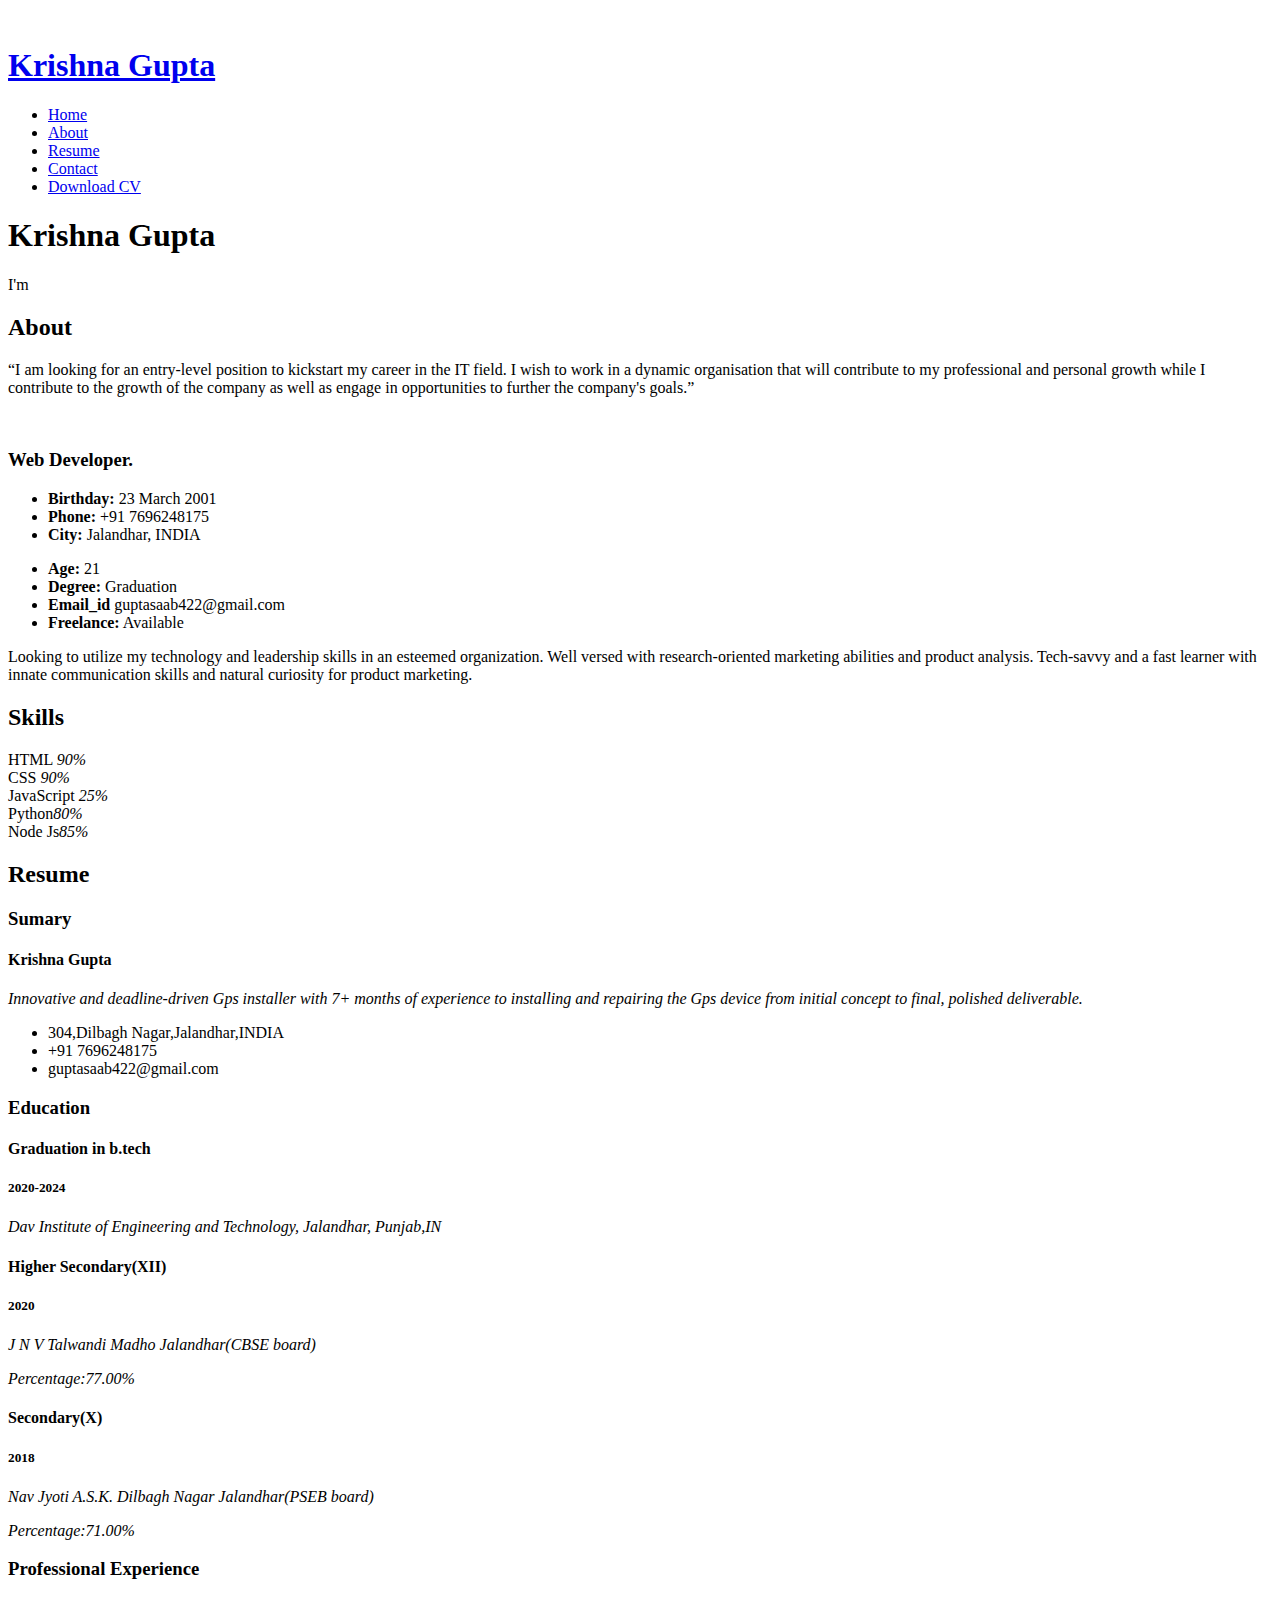
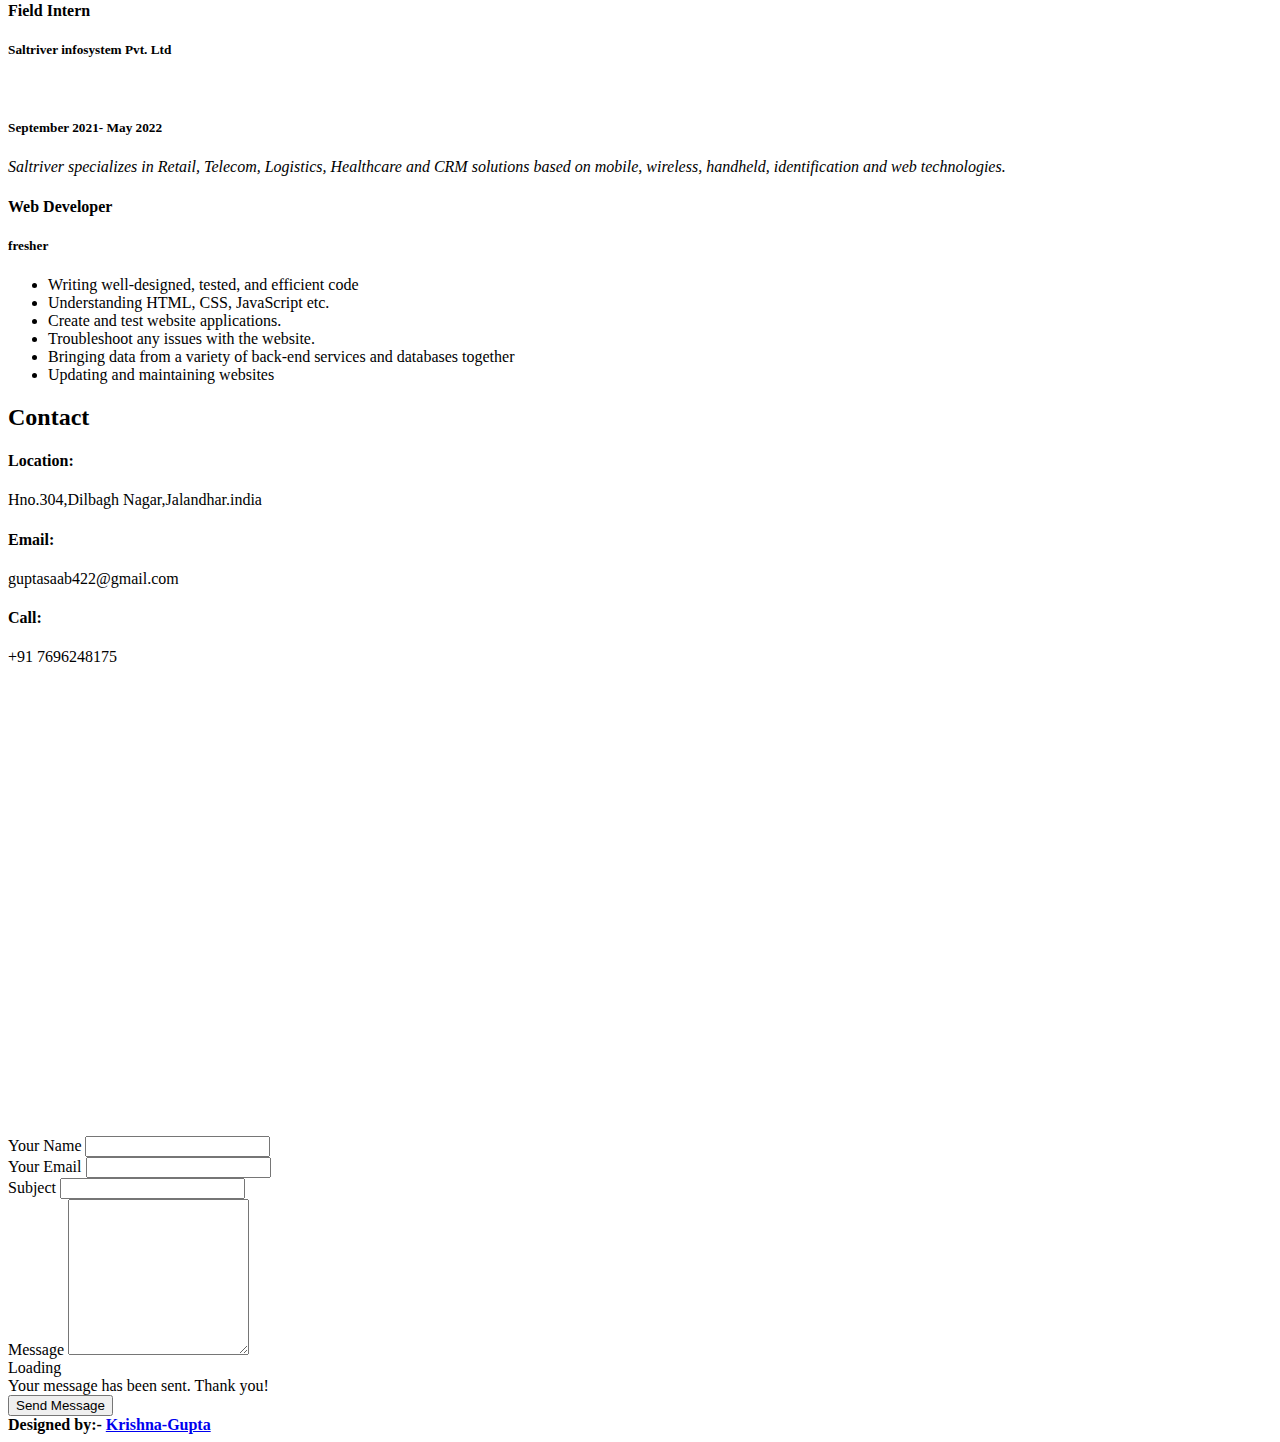
==== index.html @ 6488e197 "Update index.html" ====
<!DOCTYPE html>
<html lang="en">

  <head>
    <meta charset="utf-8">
    <meta content="width=device-width, initial-scale=1.0" name="viewport">
    <title>krishna_resume</title>
    <meta content="" name="description">
    <meta content="" name="keywords">



    <!-- Google Fonts -->
    <link
      href="https://fonts.googleapis.com/css?family=Open+Sans:300,300i,400,400i,600,600i,700,700i|Raleway:300,300i,400,400i,500,500i,600,600i,700,700i|Poppins:300,300i,400,400i,500,500i,600,600i,700,700i"
      rel="stylesheet">

    <!-- Vendor CSS Files -->
    <link href="assets/vendor/aos/aos.css" rel="stylesheet">
    <link href="assets/vendor/bootstrap/css/bootstrap.min.css" rel="stylesheet">
    <link href="assets/vendor/bootstrap-icons/bootstrap-icons.css"
      rel="stylesheet">
    <link href="assets/vendor/boxicons/css/boxicons.min.css" rel="stylesheet">
    <link href="assets/vendor/glightbox/css/glightbox.min.css" rel="stylesheet">
    <link href="assets/vendor/swiper/swiper-bundle.min.css" rel="stylesheet">
    <!-- Template Main CSS File -->
    <link href="assets/css/style.css" rel="stylesheet">
  </head>

  <body>

    <!-- ======= Mobile nav toggle button ======= -->
    <i class="bi bi-list mobile-nav-toggle d-xl-none"></i>

    <!-- ======= Header ======= -->
    <header id="header">
      <div class="d-flex flex-column">

        <div class="profile">
          <img src="assets/img/my.jpg" alt="" class="img-fluid rounded-circle">
          <h1 class="text-light"><a href="index.html">Krishna Gupta</a></h1>
          <div class="social-links mt-3 text-center">

            <a
              href="https://www.facebook.com/people/Krishna-Gupta/pfbid035uBezwEh6sSym4iXHiP7gSqoJjKkMyW3kjT6SYUVVSMguQr7xkbhtoxQiuDduDBZl/?mibextid=ZbWKwL"
              class="facebook"><i class="bx bxl-facebook"></i></a>
            <a href="https://github.com/Krishnagupta2" class="github"><i
                class="bx bxl-github"></i></a>
            <a href="https://in.linkedin.com/in/krishna-gupta-54113120a"
              class="linkedin"><i class="bx bxl-linkedin"></i></a>
            <a href="https://www.instagram.com/i.krishna786/" class="instagram"><i
                class="bx bxl-instagram"></i></a>
            <a class="download"
              href="https://drive.google.com/uc?export=download&id=1rfXA0ou95e57ObH0lDeISiquAyn8XWtZ"><i
                class="bi bi-download"></i></a>
          </div>
        </div>

        <nav id="navbar" class="nav-menu navbar">
          <ul>
            <li><a href="#hero" class="nav-link scrollto active"><i class="bx
                  bx-home"></i> <span>Home</span></a></li>
            <li><a href="#about" class="nav-link scrollto"><i class="bx
                  bx-user"></i> <span>About</span></a></li>
            <li><a href="#resume" class="nav-link scrollto"><i class="bx
                  bx-file-blank"></i> <span>Resume</span></a></li>
            <li><a href="#contact" class="nav-link scrollto"><i class="bx
                  bx-envelope"></i> <span>Contact</span></a></li>
            <li><a
                href="https://drive.google.com/uc?export=download&id=1rfXA0ou95e57ObH0lDeISiquAyn8XWtZ"
                class="nav-link scrollto"><i class="bi bi-download"></i> <span>Download
                  CV</span></a></li>
          </ul>
        </nav><!-- .nav-menu -->
      </div>
    </header><!-- End Header -->

    <!-- ======= Hero Section ======= -->
    <section id="hero" class="d-flex flex-column justify-content-center
      align-items-center">
      <div class="hero-container" data-aos="fade-in">
        <h1>Krishna Gupta</h1>
        <p>I'm <span class="typed" data-typed-items=" Developer, Freelancer"></span></p>
      </div>
    </section><!-- End Hero -->

    <main id="main">

      <!-- ======= About Section ======= -->
      <section id="about" class="about">
        <div class="container">

          <div class="section-title">
            <h2>About</h2>
            <p>“I am looking for an entry-level position to kickstart my career
              in the IT field. I wish to work in a dynamic organisation that
              will contribute to my professional and personal growth while I
              contribute to the growth of the company as well as engage in
              opportunities to further the company's goals.”</p>
          </div>

          <div class="row">
            <div class="col-lg-4" data-aos="fade-right">
              <img src="assets/img/my.jpg" class="img-fluid" alt="">
            </div>
            <div class="col-lg-8 pt-4 pt-lg-0 content" data-aos="fade-left">
              <h3> Web Developer.</h3>
              <p class="fst-italic">

              </p>
              <div class="row">
                <div class="col-lg-6">
                  <ul>
                    <li><i class="bi bi-chevron-right"></i> <strong>Birthday:</strong>
                      <span>23 March 2001</span></li>
                    <li><i class="bi bi-chevron-right"></i> <strong>Phone:</strong>
                      <span>+91 7696248175</span></li>
                    <li><i class="bi bi-chevron-right"></i> <strong>City:</strong>
                      <span>Jalandhar, INDIA</span></li>
                  </ul>
                </div>
                <div class="col-lg-6">
                  <ul>
                    <li><i class="bi bi-chevron-right"></i> <strong>Age:</strong>
                      <span>21</span></li>
                    <li><i class="bi bi-chevron-right"></i> <strong>Degree:</strong>
                      <span>Graduation</span></li>
                    <li><i class="bi bi-chevron-right"></i> <strong>Email_id</strong>
                      <span>guptasaab422@gmail.com</span></li>
                    <li><i class="bi bi-chevron-right"></i> <strong>Freelance:</strong>
                      <span>Available</span></li>
                  </ul>
                </div>
              </div>
              <p>
                Looking to utilize my technology and leadership skills in an
                esteemed organization. Well versed with research-oriented
                marketing abilities and product analysis. Tech-savvy and a fast
                learner with innate communication skills and natural curiosity
                for product marketing.
              </p>
            </div>
          </div>

        </div>
      </section><!-- End About Section -->



      <!-- ======= Skills Section ======= -->
      <section id="skills" class="skills section-bg">
        <div class="container">

          <div class="section-title">
            <h2>Skills</h2>
          </div>

          <div class="row skills-content">

            <div class="col-lg-6" data-aos="fade-up">

              <div class="progress">
                <span class="skill">HTML <i class="val">90%</i></span>
                <div class="progress-bar-wrap">
                  <div class="progress-bar" role="progressbar"
                    aria-valuenow="90" aria-valuemin="0" aria-valuemax="100"></div>
                </div>
              </div>

              <div class="progress">
                <span class="skill">CSS <i class="val">90%</i></span>
                <div class="progress-bar-wrap">
                  <div class="progress-bar" role="progressbar"
                    aria-valuenow="90" aria-valuemin="0" aria-valuemax="100"></div>
                </div>
              </div>

              <div class="progress">
                <span class="skill">JavaScript <i class="val">25%</i></span>
                <div class="progress-bar-wrap">
                  <div class="progress-bar" role="progressbar"
                    aria-valuenow="25" aria-valuemin="0" aria-valuemax="100"></div>
                </div>
              </div>

            </div>

            <div class="col-lg-6" data-aos="fade-up" data-aos-delay="100">

              <div class="progress">
                <span class="skill">Python<i class="val">80%</i></span>
                <div class="progress-bar-wrap">
                  <div class="progress-bar" role="progressbar"
                    aria-valuenow="80" aria-valuemin="0" aria-valuemax="100"></div>
                </div>
              </div>
              <div class="progress">
                <span class="skill">Node Js<i class="val">85%</i></span>
                <div class="progress-bar-wrap">
                  <div class="progress-bar" role="progressbar"
                    aria-valuenow="85" aria-valuemin="0" aria-valuemax="100"></div>
                </div>
              </div>


            </div>

          </div>


        </section><!-- End Skills Section -->

        <!-- ======= Resume Section ======= -->
        <section id="resume" class="resume">
          <div class="container-fluid">

            <div class="section-title">
              <h2>Resume</h2>

            </div>

            <div class="row">
              <div class="col-lg-6" data-aos="fade-up">
                <h3 class="resume-title">Sumary</h3>
                <div class="resume-item pb-0">
                  <h4>Krishna Gupta</h4>
                  <p><em>Innovative and deadline-driven Gps installer with 7+
                      months of experience to installing and repairing the Gps
                      device from initial concept to final, polished
                      deliverable.</em></p>
                  <ul>
                    <li>304,Dilbagh Nagar,Jalandhar,INDIA</li>
                    <li>+91 7696248175</li>
                    <li>guptasaab422@gmail.com</li>
                  </ul>
                </div>

                <h3 class="resume-title">Education</h3>
                <div class="resume-item">
                  <h4>Graduation in b.tech</h4>
                  <h5>2020-2024</h5>
                  <p><em>Dav Institute of Engineering and Technology, Jalandhar,
                      Punjab,IN</em></p>

                </div>
                <div class="resume-item">
                  <h4>Higher Secondary(XII)</h4>
                  <h5>2020</h5>
                  <p><em>J N V Talwandi Madho Jalandhar(CBSE board)</em></p>
                  <p><em>Percentage:77.00%</em></p>
                  <h4>Secondary(X)</h4>
                  <h5>2018</h5>
                  <p><em>Nav Jyoti A.S.K. Dilbagh Nagar Jalandhar(PSEB board)</em></p>
                  <p><em>Percentage:71.00%</em></p>


                </div>
              </div>
              <div class="col-lg-6" data-aos="fade-up" data-aos-delay="100">
                <h3 class="resume-title">Professional Experience</h3>
                <div class="resume-item">
                  <h4>Field Intern</h4>
                   <h5>Saltriver infosystem Pvt. Ltd</h5>
                   <br><h5>September 2021- May 2022</h5>

                  <p><em>Saltriver specializes in Retail, Telecom, Logistics,
                      Healthcare and CRM solutions based on mobile, wireless,
                      handheld, identification and web technologies.</em></p>
                </div>
                <div class="resume-item">
                  <h4>Web Developer</h4>
                  <h5>fresher</h5>

                  <ul>
                    <li>Writing well-designed, tested, and efficient code </li>
                    <li>Understanding HTML, CSS, JavaScript etc.</li>
                    <li>Create and test website applications.</li>
                    <li>Troubleshoot any issues with the website.</li>
                    <li>Bringing data from a variety of back-end services and
                      databases together</li>
                    <li>Updating and maintaining websites</li>
                  </ul>
                </div>
              </div>
            </div>

          </div>

        </section>


        <!-- ======= Contact Section ======= -->
        <section id="contact" class="contact">
          <div class="container">

            <div class="section-title">
              <h2>Contact</h2>
            </div>

            <div class="row" data-aos="fade-in">

              <div class="col-lg-5 d-flex align-items-stretch">
                <div class="info">
                  <div class="address">
                    <i class="bi bi-geo-alt"></i>
                    <h4>Location:</h4>
                    <p>Hno.304,Dilbagh Nagar,Jalandhar.india</p>
                  </div>

                  <div class="email">
                    <i class="bi bi-envelope"></i>
                    <h4>Email:</h4>
                    <p>guptasaab422@gmail.com</p>
                  </div>

                  <div class="phone">
                    <i class="bi bi-phone"></i>
                    <h4>Call:</h4>
                    <p>+91 7696248175</p>
                  </div>

                  <iframe
                    src="https://www.google.com/maps/embed?pb=!1m18!1m12!1m3!1d426.0185400238766!2d75.54825636031235!3d31.327276699999988!2m3!1f0!2f0!3f0!3m2!1i1024!2i768!4f13.1!3m3!1m2!1s0x391a5ac07b864e13%3A0x47d38a3a2f7e9f92!2s304%2C%20Dilbag%20Nagar%2C%20Basti%20Guzan%2C%20Jalandhar%2C%20Punjab%20144002!5e0!3m2!1sen!2sin!4v1680975368425!5m2!1sen!2sin"
                    width="600" height="450" style="border:0;"
                    allowfullscreen="" loading="lazy"
                    referrerpolicy="no-referrer-when-downgrade" frameborder="0"
                    style="border:0; width: 100%; height: 290px;"
                    allowfullscreen></iframe>
                </div>

              </div>

              <div class="col-lg-7 mt-5 mt-lg-0 d-flex align-items-stretch">
                <form action="forms/contact.php" method="post" role="form"
                  class="php-email-form">
                  <div class="row">
                    <div class="form-group col-md-6">
                      <label for="name">Your Name</label>
                      <input type="text" name="name" class="form-control"
                        id="name" required>
                    </div>
                    <div class="form-group col-md-6">
                      <label for="name">Your Email</label>
                      <input type="email" class="form-control" name="email"
                        id="email" required>
                    </div>
                  </div>
                  <div class="form-group">
                    <label for="name">Subject</label>
                    <input type="text" class="form-control" name="subject"
                      id="subject" required>
                  </div>
                  <div class="form-group">
                    <label for="name">Message</label>
                    <textarea class="form-control" name="message" rows="10"
                      required></textarea>
                  </div>
                  <div class="my-3">
                    <div class="loading">Loading</div>
                    <div class="error-message"></div>
                    <div class="sent-message">Your message has been sent. Thank
                      you!</div>
                  </div>
                  <div class="text-center"><button type="submit">Send Message</button></div>
                </form>
              </div>

            </div>

          </div>
        </section><!-- End Contact Section -->

      </main><!-- End #main -->
      <footer id="footer">
        <div class="container">



          <div class="credits">

            <strong> Designed by:- <a
                href="https://www.instagram.com/i.krishna786/">Krishna-Gupta</a></strong>
          </div>
        </div>
      </footer>



      <a href="#" class="back-to-top d-flex align-items-center
        justify-content-center"><i class="bi bi-arrow-up-short"></i></a>

      <!-- Vendor JS Files -->
      <script src="assets/vendor/purecounter/purecounter_vanilla.js"></script>
      <script src="assets/vendor/aos/aos.js"></script>
      <script src="assets/vendor/bootstrap/js/bootstrap.bundle.min.js"></script>
      <script src="assets/vendor/glightbox/js/glightbox.min.js"></script>
      <script src="assets/vendor/isotope-layout/isotope.pkgd.min.js"></script>
      <script src="assets/vendor/swiper/swiper-bundle.min.js"></script>
      <script src="assets/vendor/typed.js/typed.min.js"></script>
      <script src="assets/vendor/waypoints/noframework.waypoints.js"></script>
      <script src="assets/vendor/php-email-form/validate.js"></script>

      <!-- Template Main JS File -->
      <script src="assets/js/main.js"></script>

    </body>

  </html>
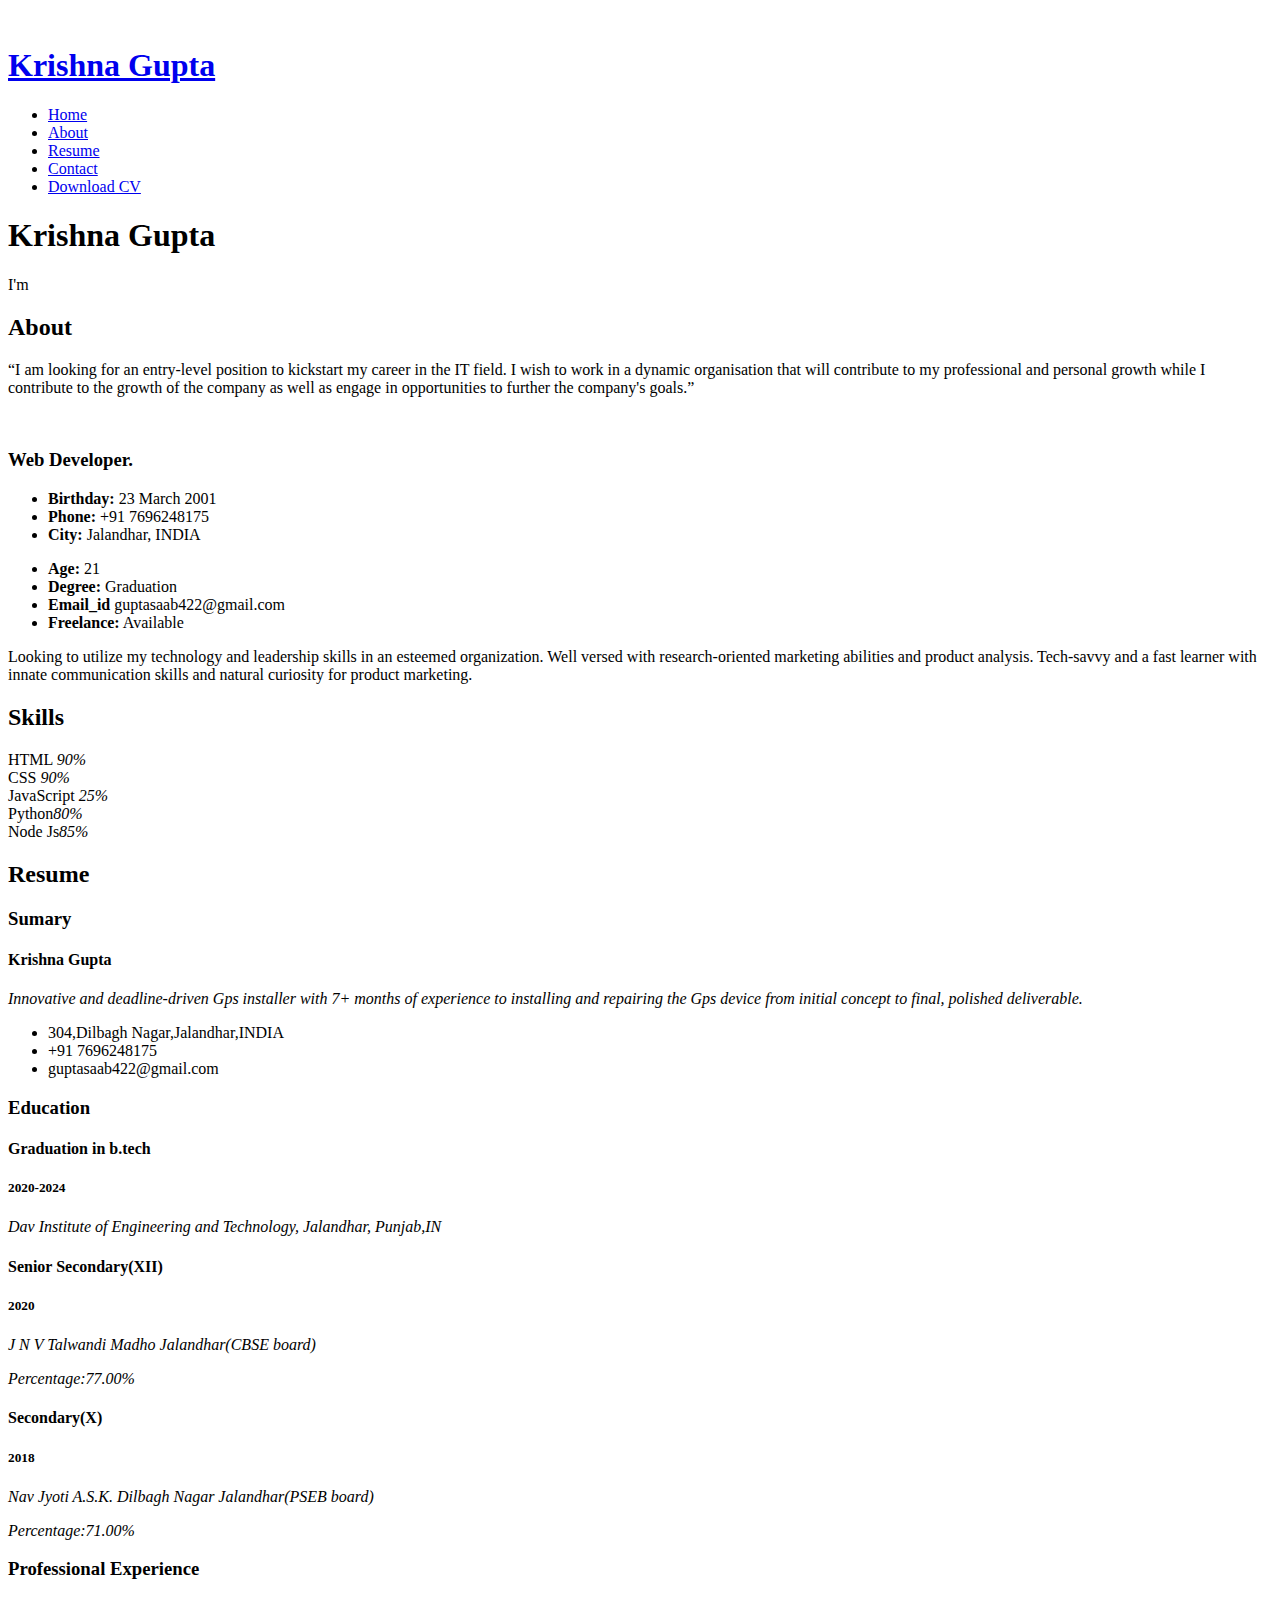
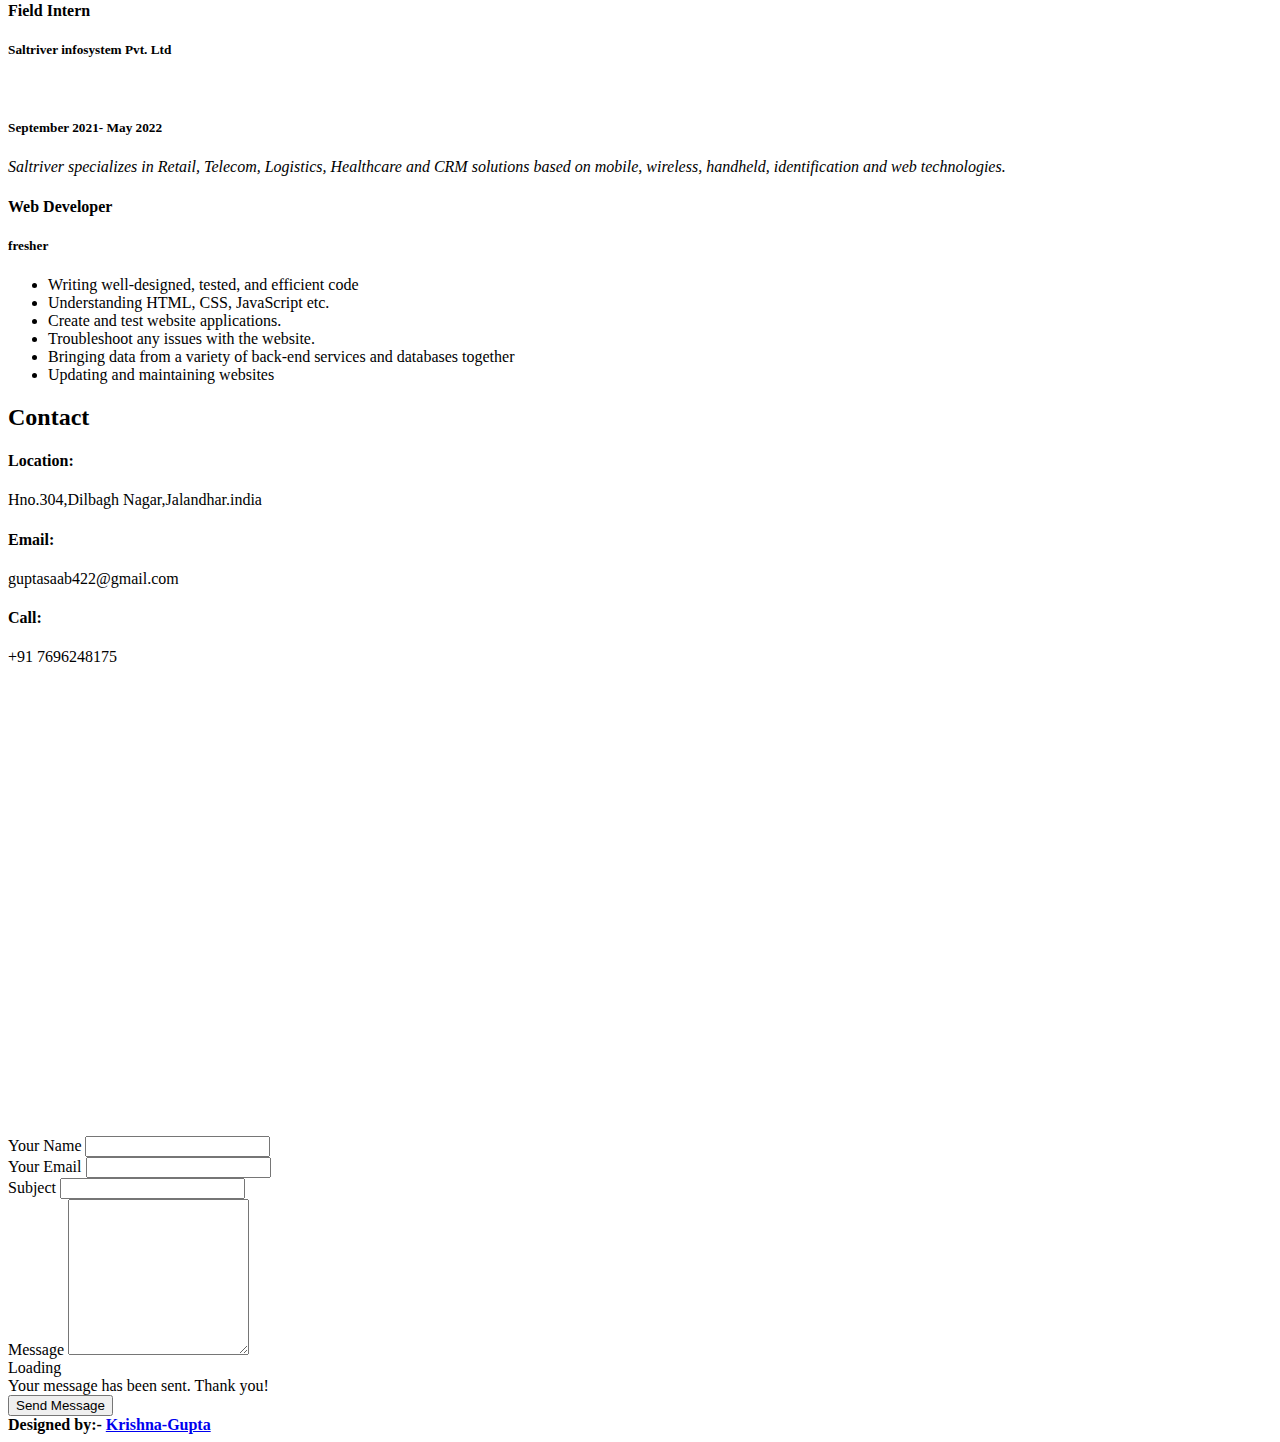
==== commit 4eab439d: "Update index.html" ====
--- a/index.html
+++ b/index.html
@@ -244,7 +244,7 @@
 
                 </div>
                 <div class="resume-item">
-                  <h4>Higher Secondary(XII)</h4>
+                  <h4>Senior Secondary(XII)</h4>
                   <h5>2020</h5>
                   <p><em>J N V Talwandi Madho Jalandhar(CBSE board)</em></p>
                   <p><em>Percentage:77.00%</em></p>
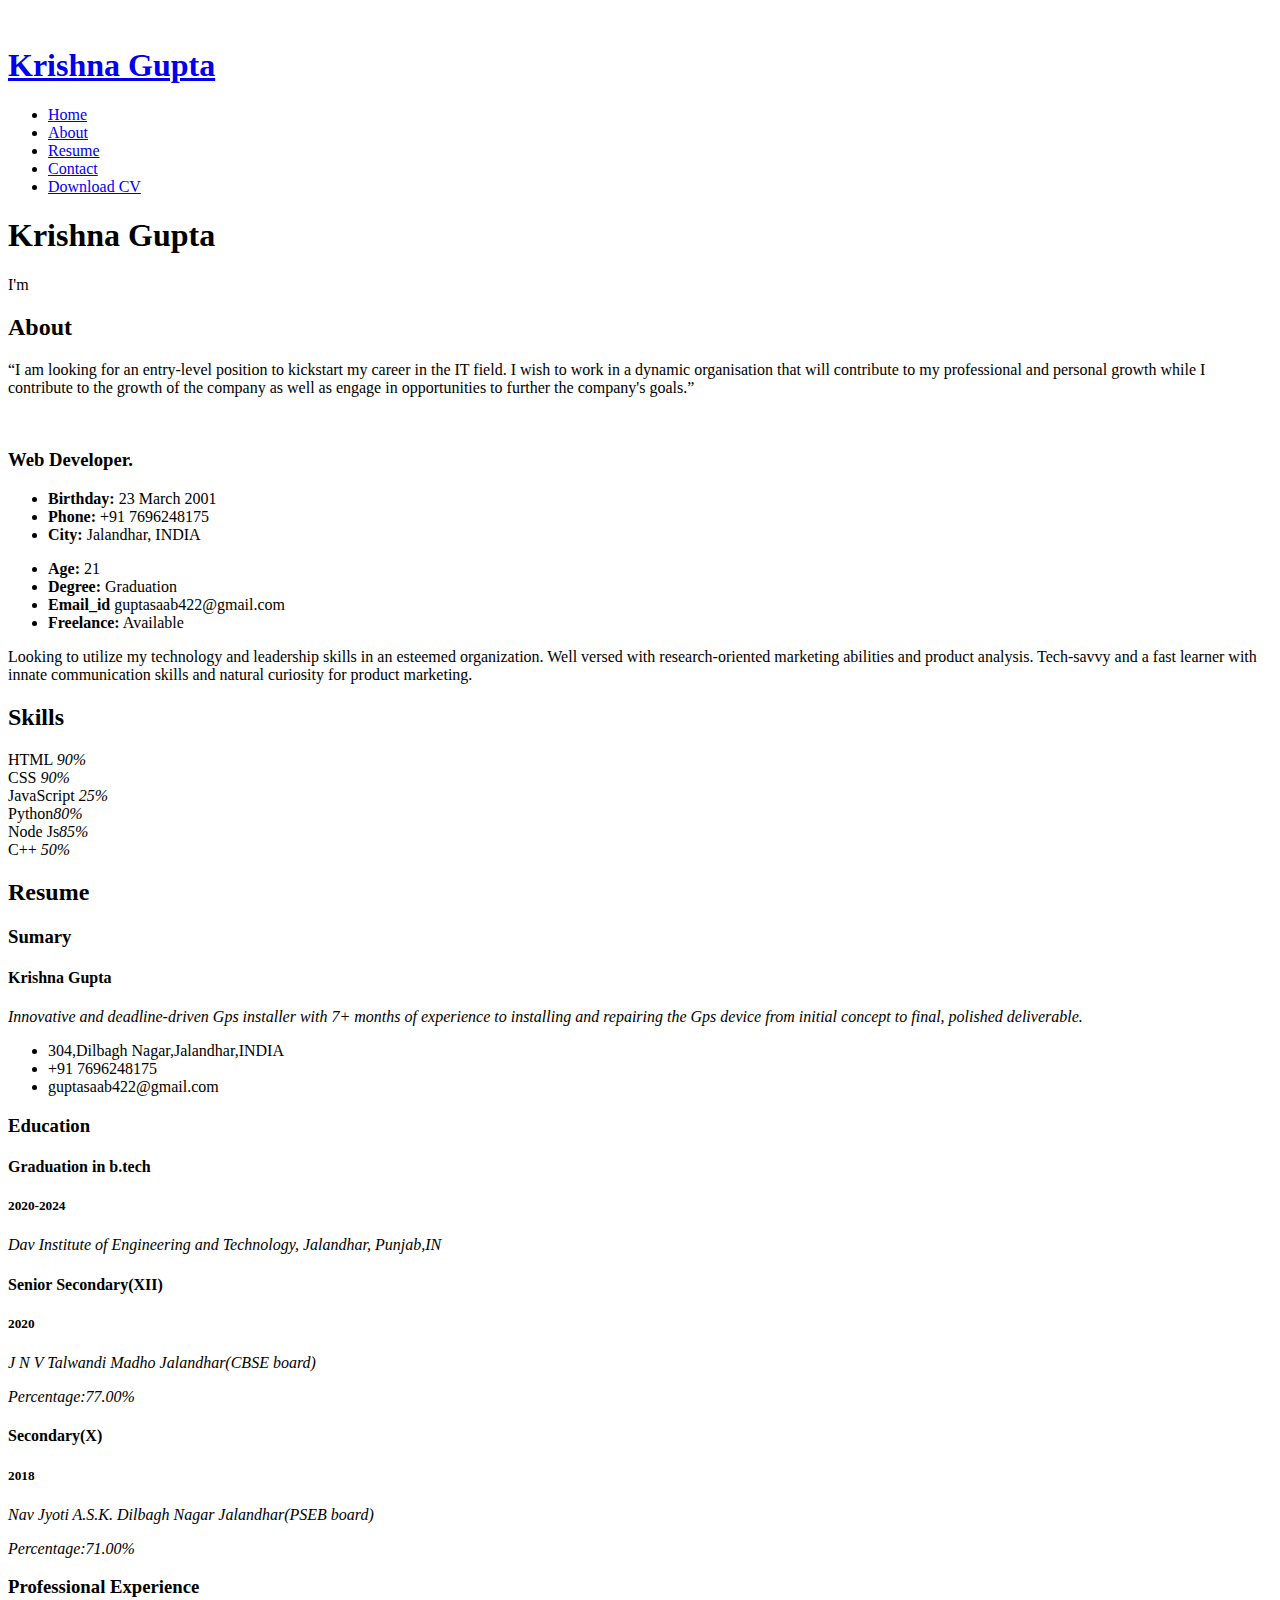
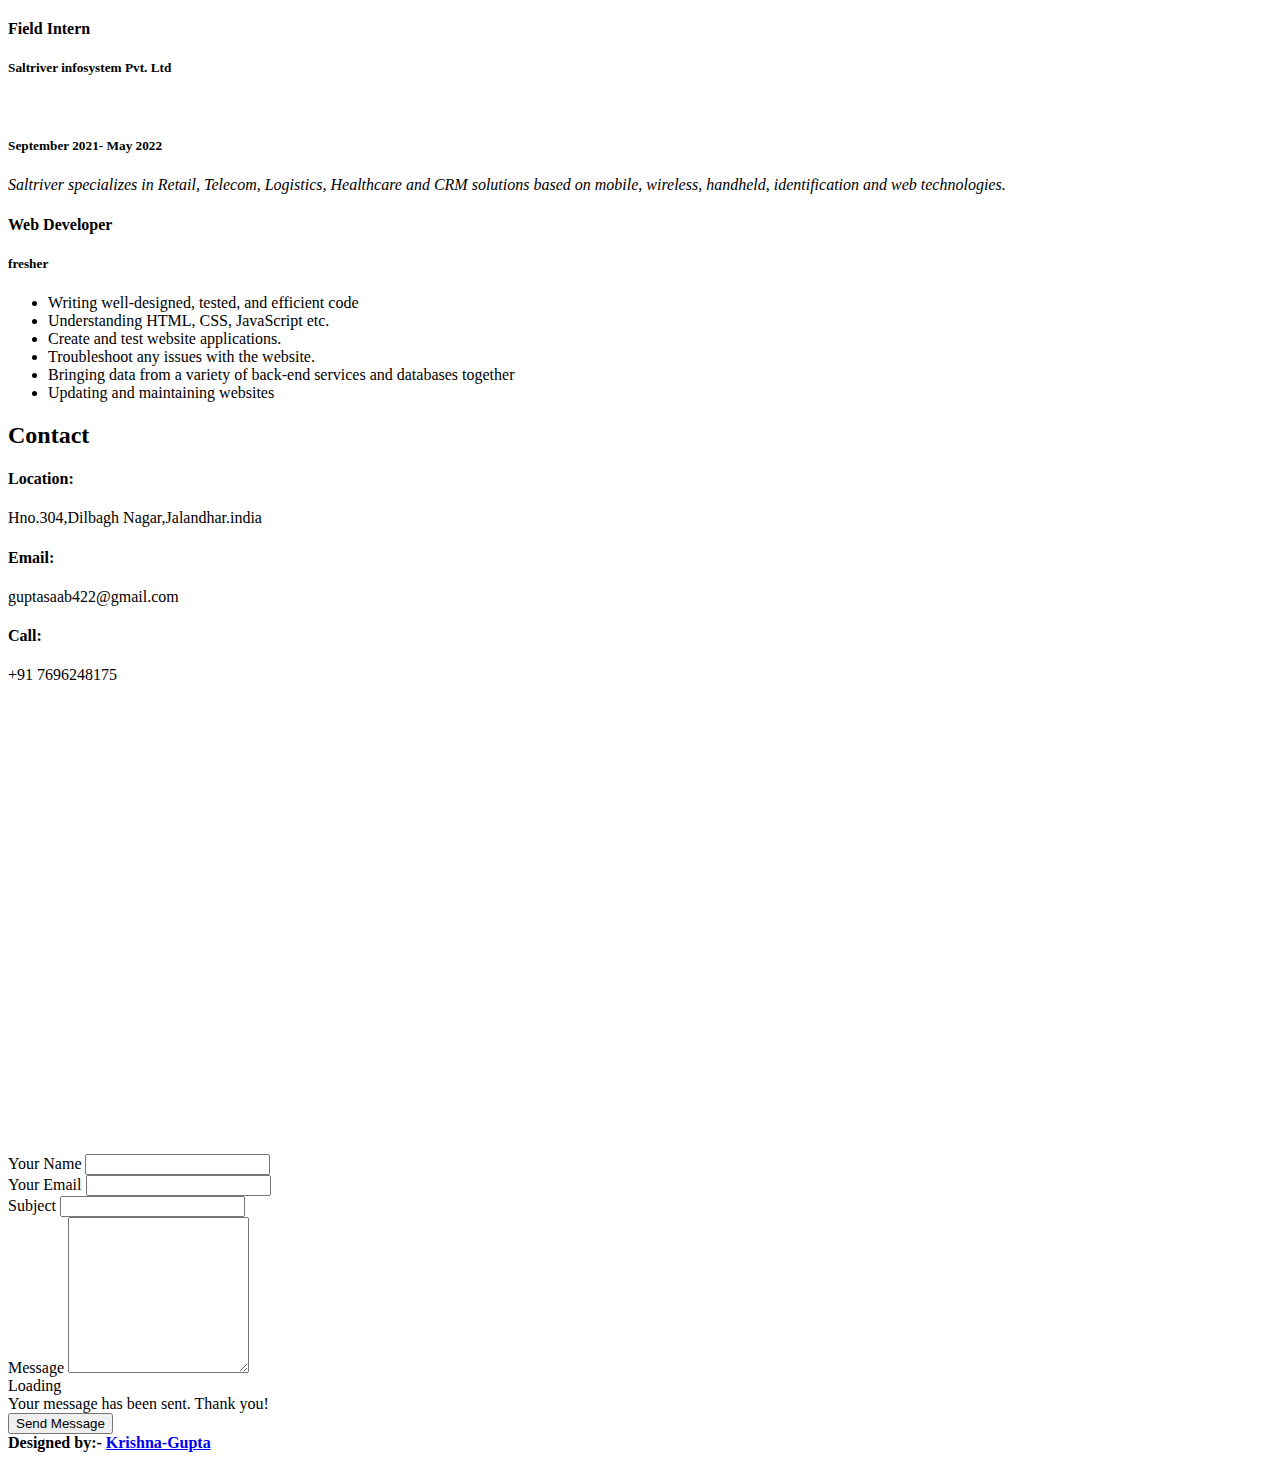
==== commit f18ead4e: "resume change" ====
--- a/index.html
+++ b/index.html
@@ -51,7 +51,7 @@
             <a href="https://www.instagram.com/i.krishna786/" class="instagram"><i
                 class="bx bxl-instagram"></i></a>
             <a class="download"
-              href="https://drive.google.com/uc?export=download&id=1rfXA0ou95e57ObH0lDeISiquAyn8XWtZ"><i
+              href="https://drive.google.com/uc?export=download&id=1hT1Qnrb_byE7IAb8-avx6Rwvk6ncT4J-"><i
                 class="bi bi-download"></i></a>
           </div>
         </div>
@@ -182,6 +182,7 @@
                     aria-valuenow="25" aria-valuemin="0" aria-valuemax="100"></div>
                 </div>
               </div>
+              
 
             </div>
 
@@ -199,6 +200,13 @@
                 <div class="progress-bar-wrap">
                   <div class="progress-bar" role="progressbar"
                     aria-valuenow="85" aria-valuemin="0" aria-valuemax="100"></div>
+                </div>
+              </div>
+              <div class="progress">
+                <span class="skill">C++ <i class="val">50%</i></span>
+                <div class="progress-bar-wrap">
+                  <div class="progress-bar" role="progressbar"
+                    aria-valuenow="50" aria-valuemin="0" aria-valuemax="100"></div>
                 </div>
               </div>
 
@@ -331,7 +339,7 @@
               </div>
 
               <div class="col-lg-7 mt-5 mt-lg-0 d-flex align-items-stretch">
-                <form action="forms/contact.php" method="post" role="form"
+                <form action="./submit.html"  method="post" role="form"
                   class="php-email-form">
                   <div class="row">
                     <div class="form-group col-md-6">
@@ -361,8 +369,11 @@
                     <div class="sent-message">Your message has been sent. Thank
                       you!</div>
                   </div>
-                  <div class="text-center"><button type="submit">Send Message</button></div>
-                </form>
+                  <div class="text-center">
+                  
+                  </form>
+                  <button class="btn" href="./submit.html">Send Message </button></div>
+
               </div>
 
             </div>
@@ -383,9 +394,7 @@
           </div>
         </div>
       </footer>
-
-
-
+    
       <a href="#" class="back-to-top d-flex align-items-center
         justify-content-center"><i class="bi bi-arrow-up-short"></i></a>
 
@@ -398,7 +407,11 @@
       <script src="assets/vendor/swiper/swiper-bundle.min.js"></script>
       <script src="assets/vendor/typed.js/typed.min.js"></script>
       <script src="assets/vendor/waypoints/noframework.waypoints.js"></script>
+      <script src="http://maxcdn.bootstrapcdn.com/bootstrap/3.3.5/js/bootstrap.min.js"></script>
+
+      <script src="http://code.jquery.com/jquery.js"></script>
       <script src="assets/vendor/php-email-form/validate.js"></script>
+   
 
       <!-- Template Main JS File -->
       <script src="assets/js/main.js"></script>
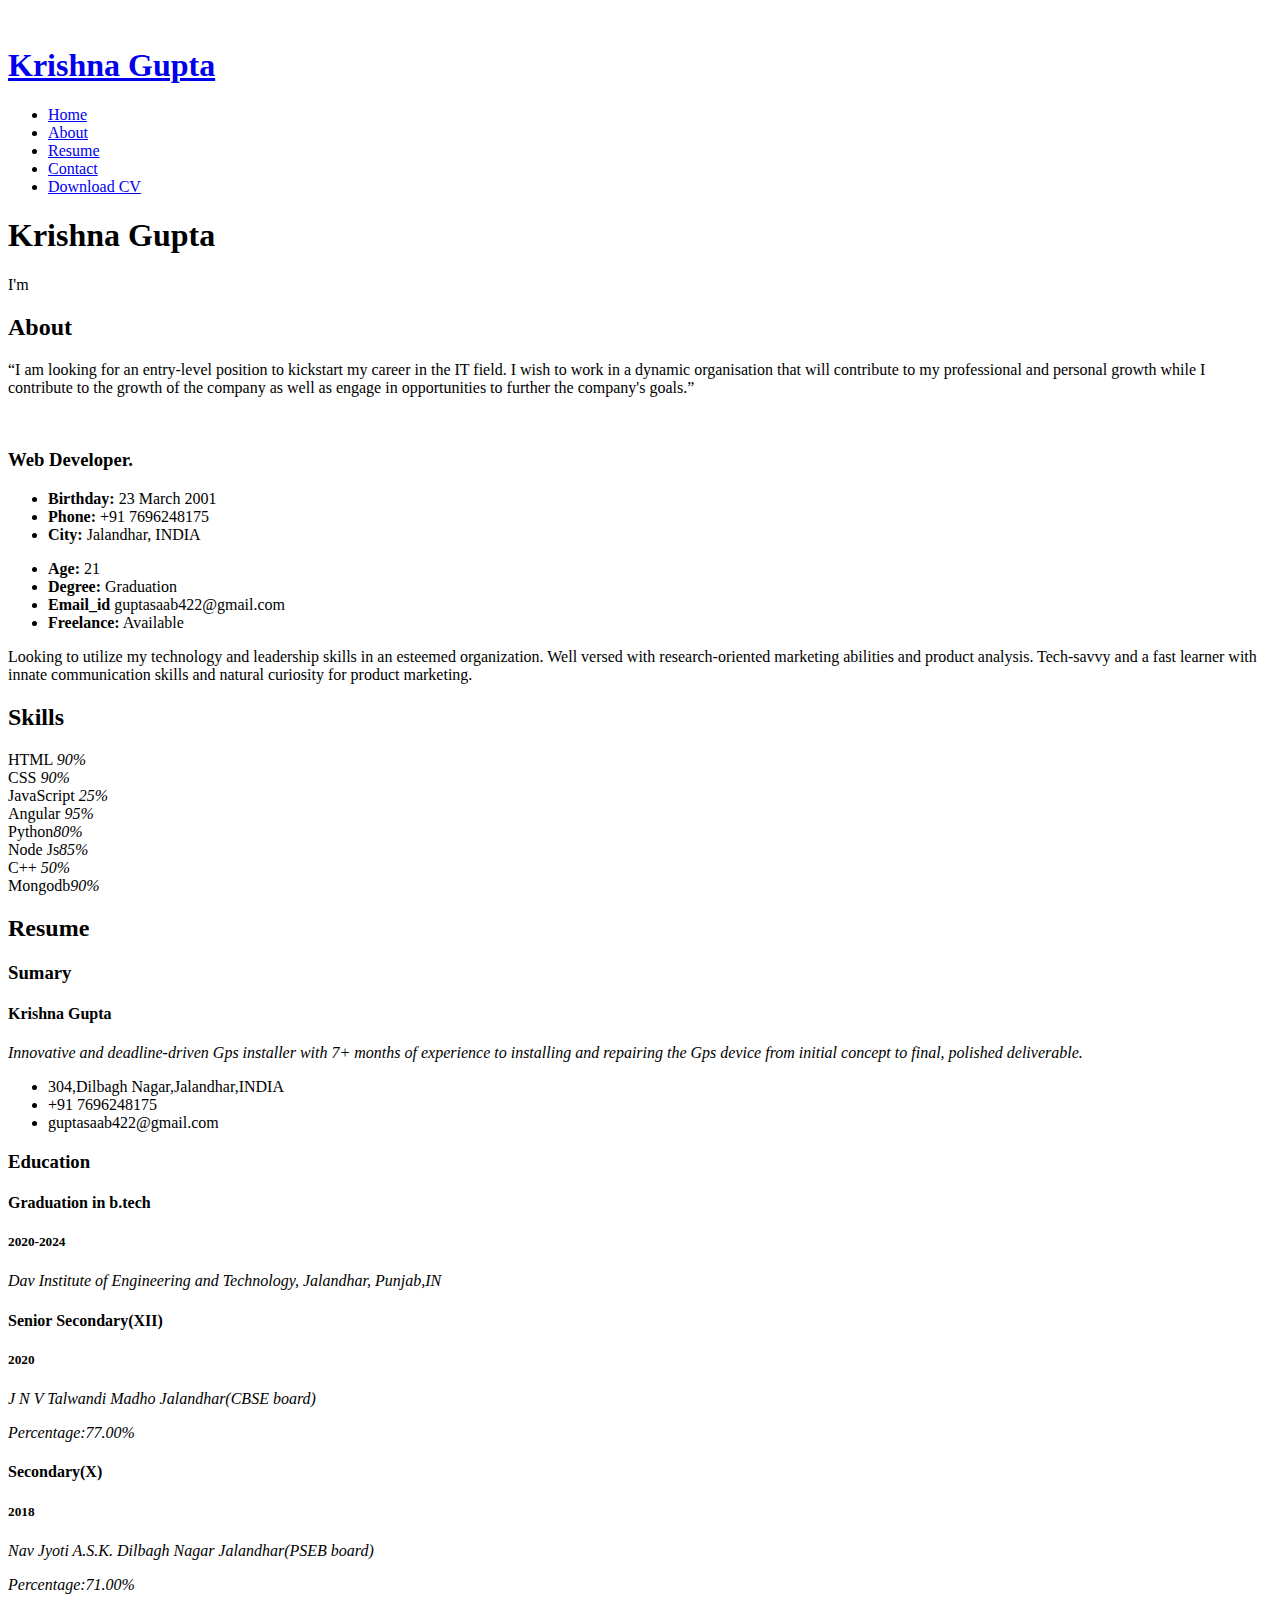
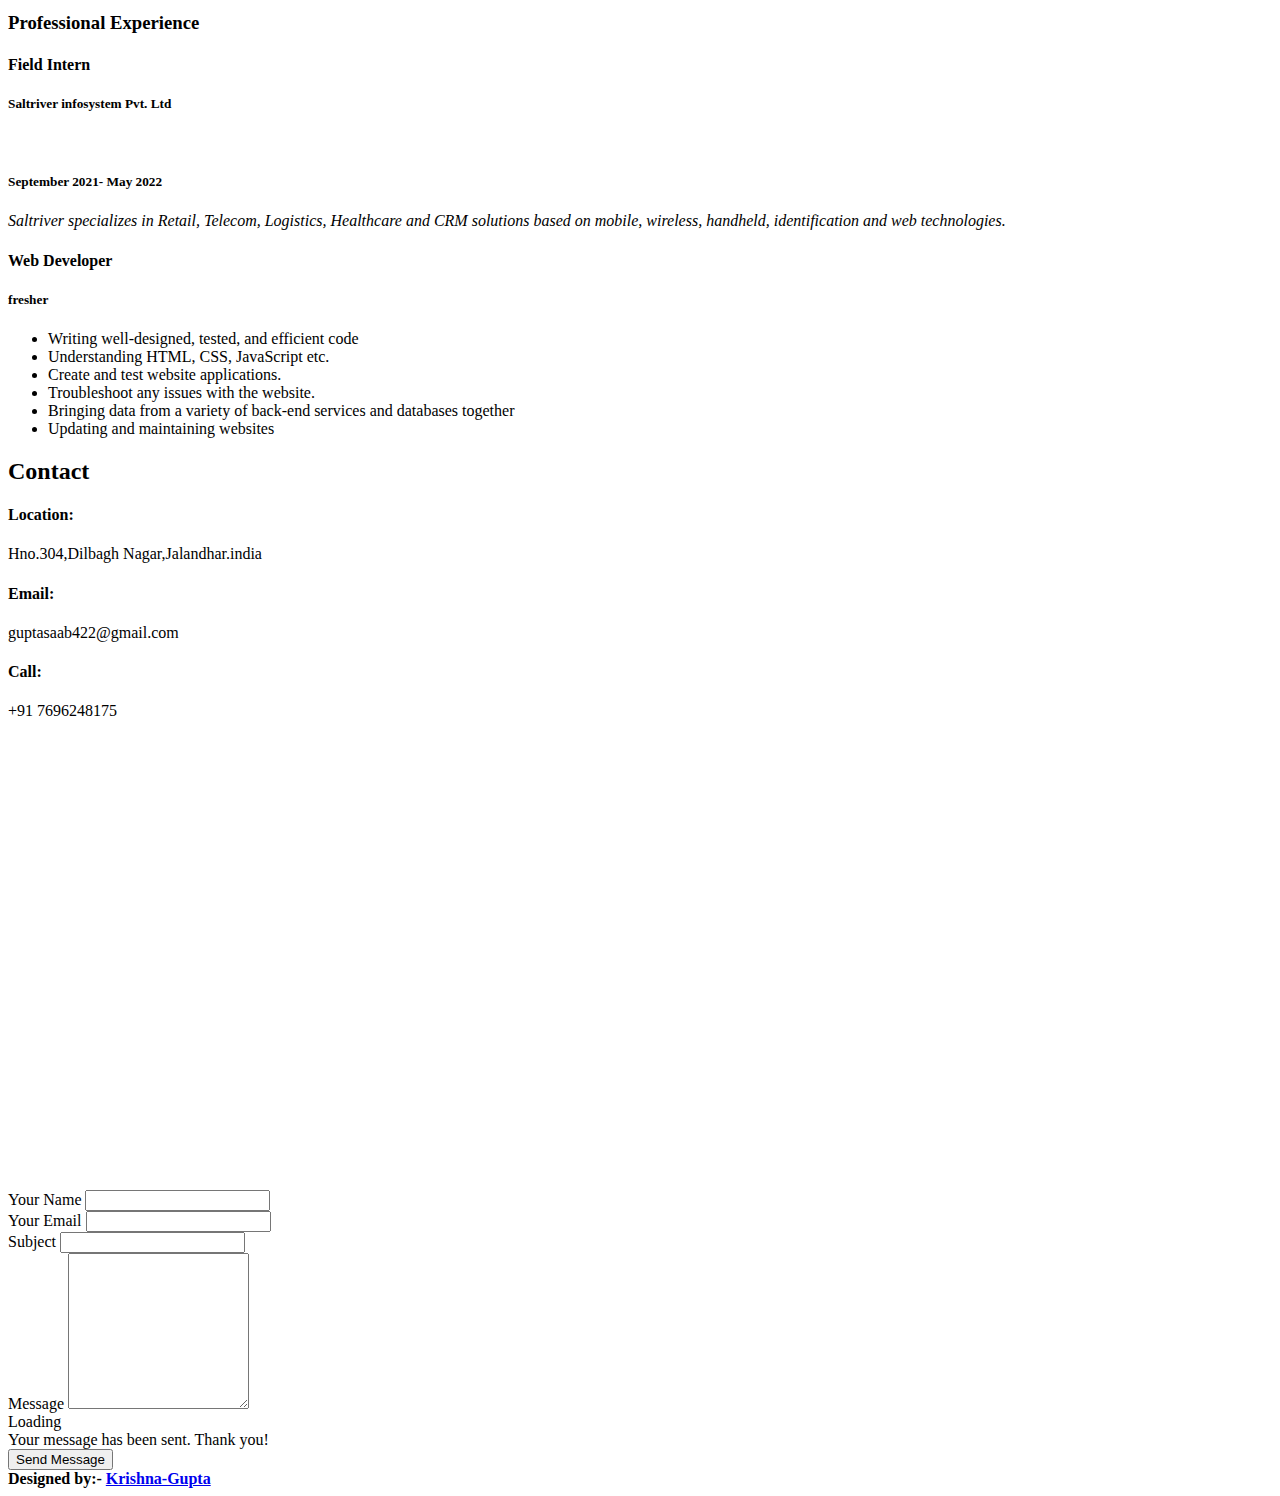
==== commit 61d72846: "...." ====
--- a/index.html
+++ b/index.html
@@ -182,6 +182,13 @@
                     aria-valuenow="25" aria-valuemin="0" aria-valuemax="100"></div>
                 </div>
               </div>
+              <div class="progress">
+                <span class="skill">Angular <i class="val">95%</i></span>
+                <div class="progress-bar-wrap">
+                  <div class="progress-bar" role="progressbar"
+                    aria-valuenow="95" aria-valuemin="0" aria-valuemax="100"></div>
+                </div>
+              </div>
               
 
             </div>
@@ -209,6 +216,14 @@
                     aria-valuenow="50" aria-valuemin="0" aria-valuemax="100"></div>
                 </div>
               </div>
+              <div class="progress">
+                <span class="skill">Mongodb<i class="val">90%</i></span>
+                <div class="progress-bar-wrap">
+                  <div class="progress-bar" role="progressbar"
+                    aria-valuenow="90" aria-valuemin="0" aria-valuemax="100"></div>
+                </div>
+              </div>
+             
 
 
             </div>
@@ -339,7 +354,7 @@
               </div>
 
               <div class="col-lg-7 mt-5 mt-lg-0 d-flex align-items-stretch">
-                <form action="./submit.html"  method="post" role="form"
+                <form   method="post" role="form"
                   class="php-email-form">
                   <div class="row">
                     <div class="form-group col-md-6">
@@ -372,7 +387,7 @@
                   <div class="text-center">
                   
                   </form>
-                  <button class="btn" href="./submit.html">Send Message </button></div>
+                  <button class="btn">Send Message </button></div>
 
               </div>
 
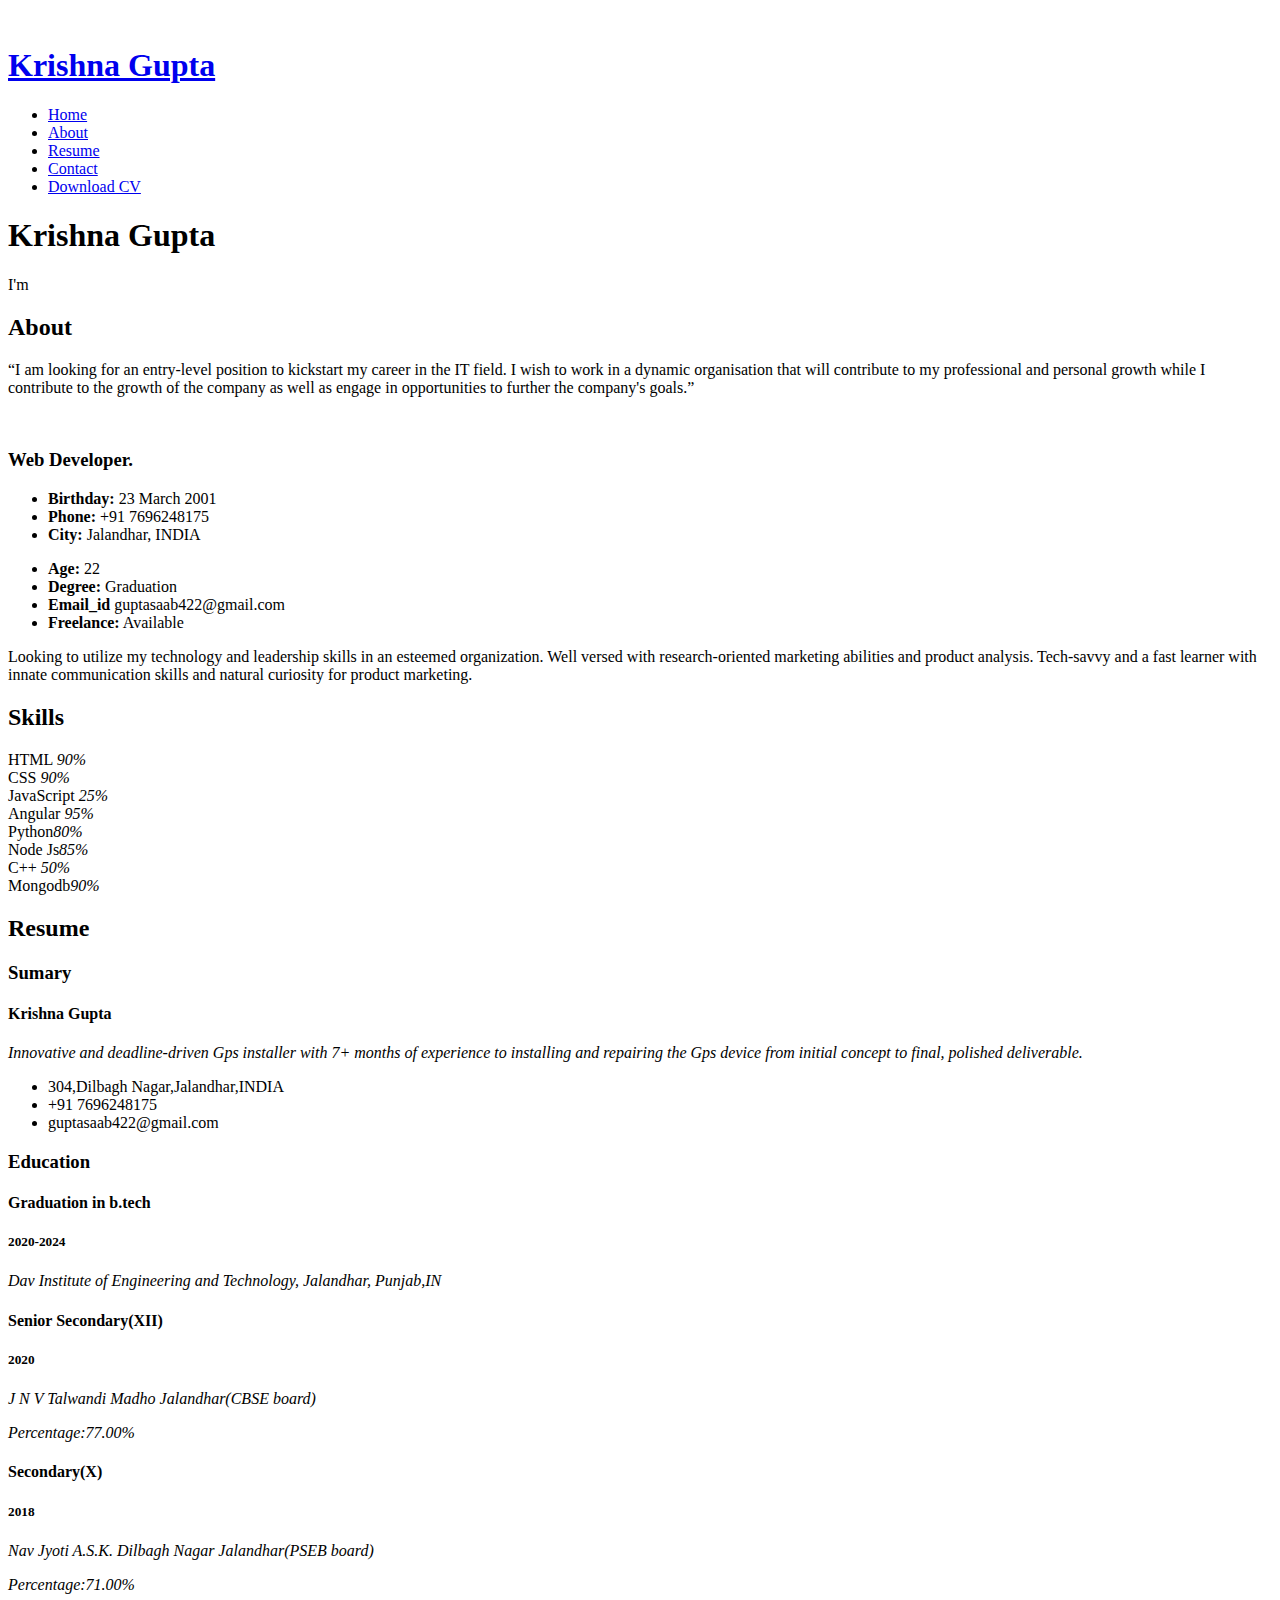
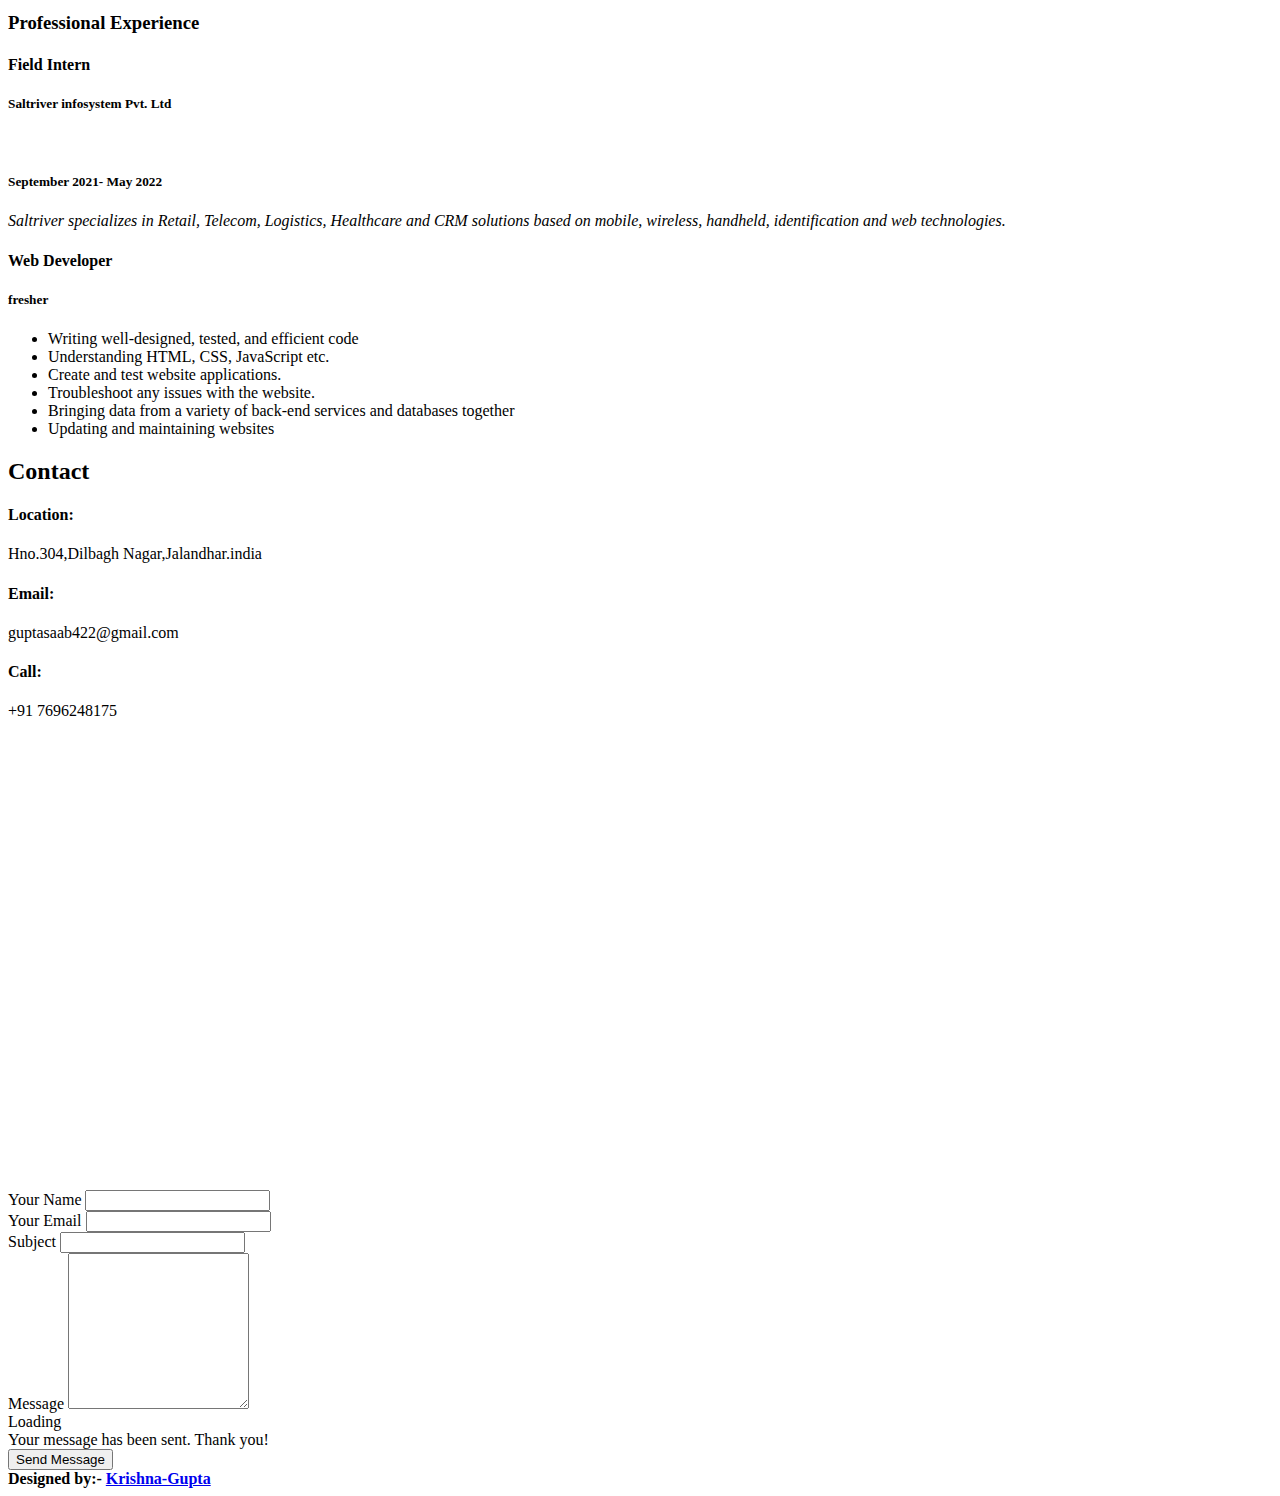
==== commit 1d4907a9: "age correction" ====
--- a/index.html
+++ b/index.html
@@ -48,7 +48,7 @@
                 class="bx bxl-github"></i></a>
             <a href="https://in.linkedin.com/in/krishna-gupta-54113120a"
               class="linkedin"><i class="bx bxl-linkedin"></i></a>
-            <a href="https://www.instagram.com/i.krishna786/" class="instagram"><i
+            <a href="https://www.instagram.com/i.krishna_01/" class="instagram"><i
                 class="bx bxl-instagram"></i></a>
             <a class="download"
               href="https://drive.google.com/uc?export=download&id=1hT1Qnrb_byE7IAb8-avx6Rwvk6ncT4J-"><i
@@ -122,7 +122,7 @@
                 <div class="col-lg-6">
                   <ul>
                     <li><i class="bi bi-chevron-right"></i> <strong>Age:</strong>
-                      <span>21</span></li>
+                      <span>22</span></li>
                     <li><i class="bi bi-chevron-right"></i> <strong>Degree:</strong>
                       <span>Graduation</span></li>
                     <li><i class="bi bi-chevron-right"></i> <strong>Email_id</strong>
@@ -405,7 +405,7 @@
           <div class="credits">
 
             <strong> Designed by:- <a
-                href="https://www.instagram.com/i.krishna786/">Krishna-Gupta</a></strong>
+                href="https://www.instagram.com/i.krishna_01/">Krishna-Gupta</a></strong>
           </div>
         </div>
       </footer>
